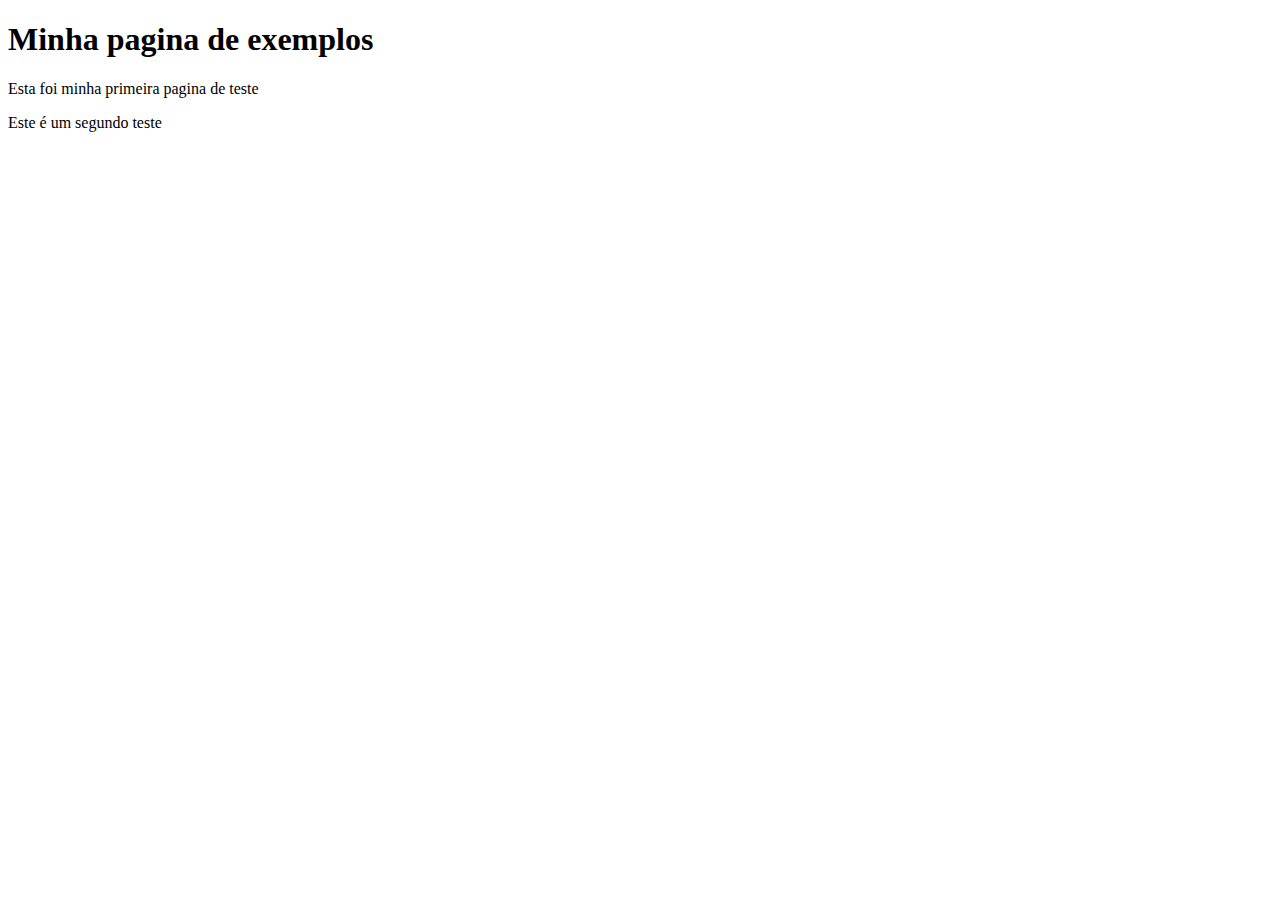
==== index.html @ cd8509f0 "adiciona texto para pagina inicial" ====
<!DOCTYPE html>
<html lang="pt">
<head>
    <meta charset="UTF-8">
    <meta http-equiv="X-UA-Compatible" content="IE=edge">
    <meta name="viewport" content="width=device-width, initial-scale=1.0">
    <title>Pagina inicial</title>
</head>
<body>
    <h1>Minha pagina de exemplos </h1>

    <p> Esta foi minha primeira pagina de teste</p>
    <p> Este é um segundo teste </p>
    
</body>
</html>
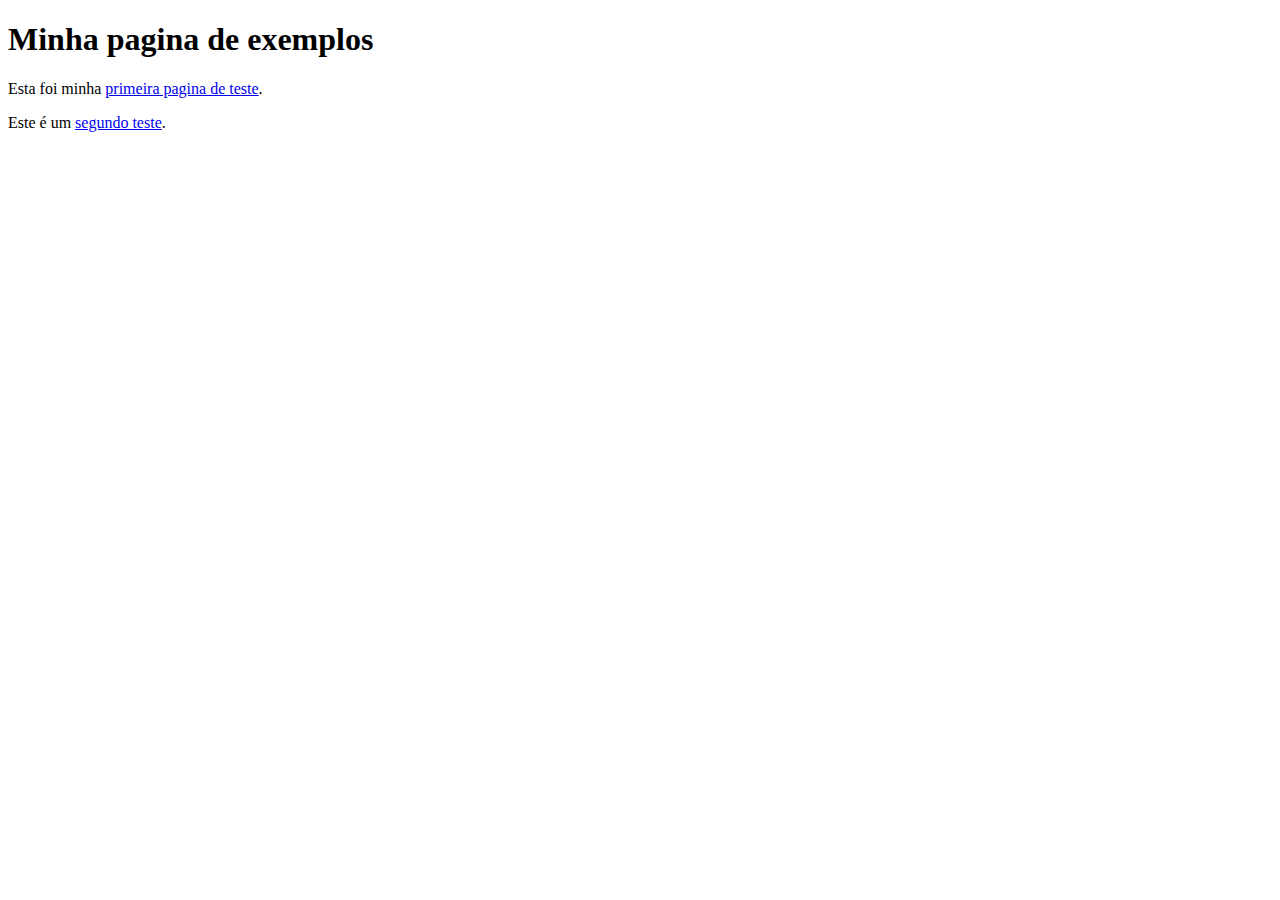
==== commit 8a0f3b3d: "adiciona link a pagina" ====
--- a/index.html
+++ b/index.html
@@ -9,8 +9,8 @@
 <body>
     <h1>Minha pagina de exemplos </h1>
 
-    <p> Esta foi minha primeira pagina de teste</p>
-    <p> Este é um segundo teste </p>
-    
+    <p> Esta foi minha <a href="teste.html"> primeira pagina de teste</a>.</p>
+    <p> Este é um <a href="outro.html">segundo teste</a>.</p>
+
 </body>
 </html>
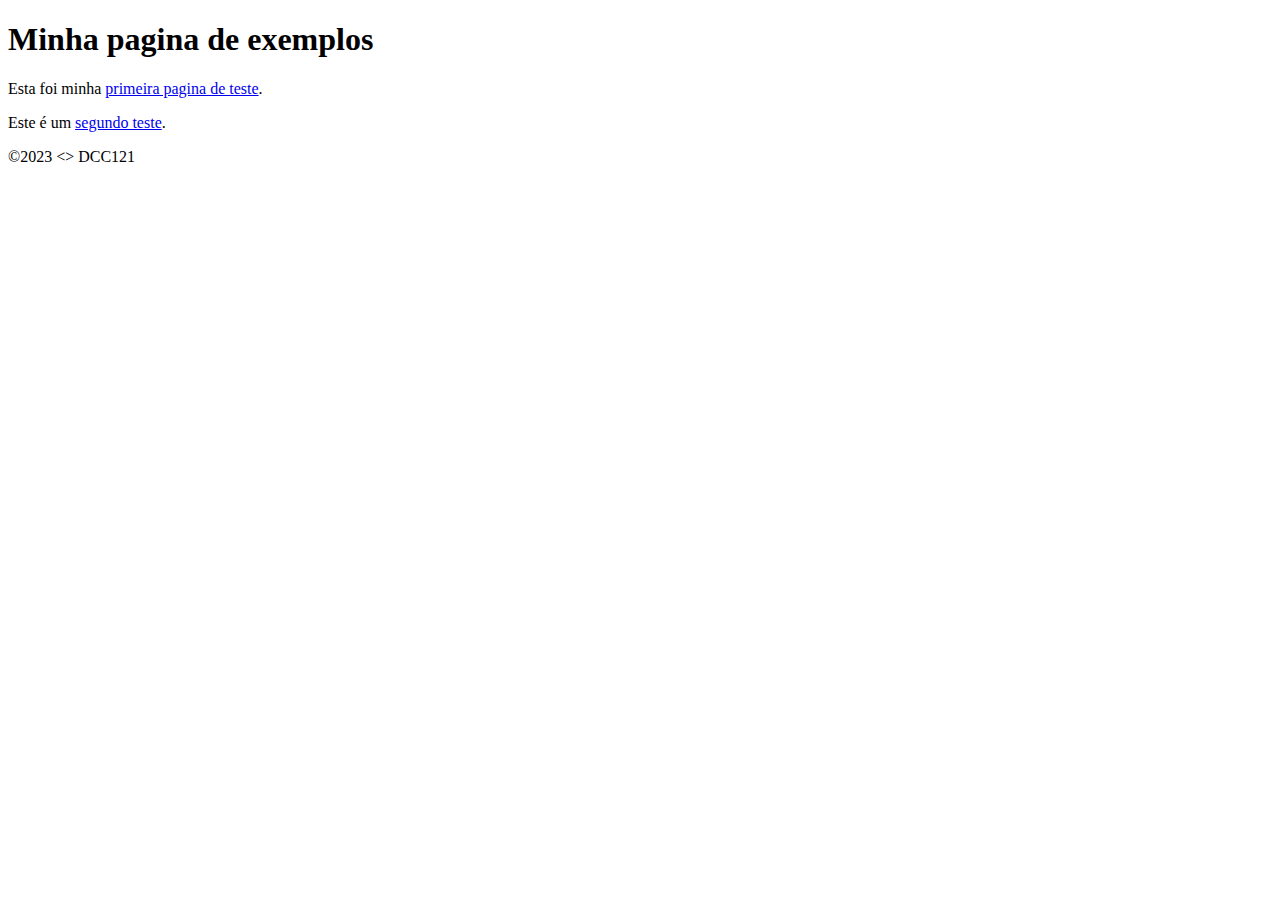
==== commit a23b728b: "adiciona estrutura index" ====
--- a/index.html
+++ b/index.html
@@ -7,10 +7,17 @@
     <title>Pagina inicial</title>
 </head>
 <body>
-    <h1>Minha pagina de exemplos </h1>
+    <header> 
+        <h1>Minha pagina de exemplos</h1>
+    </header>
 
-    <p> Esta foi minha <a href="teste.html"> primeira pagina de teste</a>.</p>
-    <p> Este é um <a href="outro.html">segundo teste</a>.</p>
+    <main> 
+        <p> Esta foi minha <a href="listas.html"> primeira pagina de teste</a>.</p>
+        <p> Este é um <a href="outro.html">segundo teste</a>.</p>
+    </main>
 
+    <footer>
+        &copy;2023 &lt;&gt; DCC121
+    </footer>
 </body>
 </html>
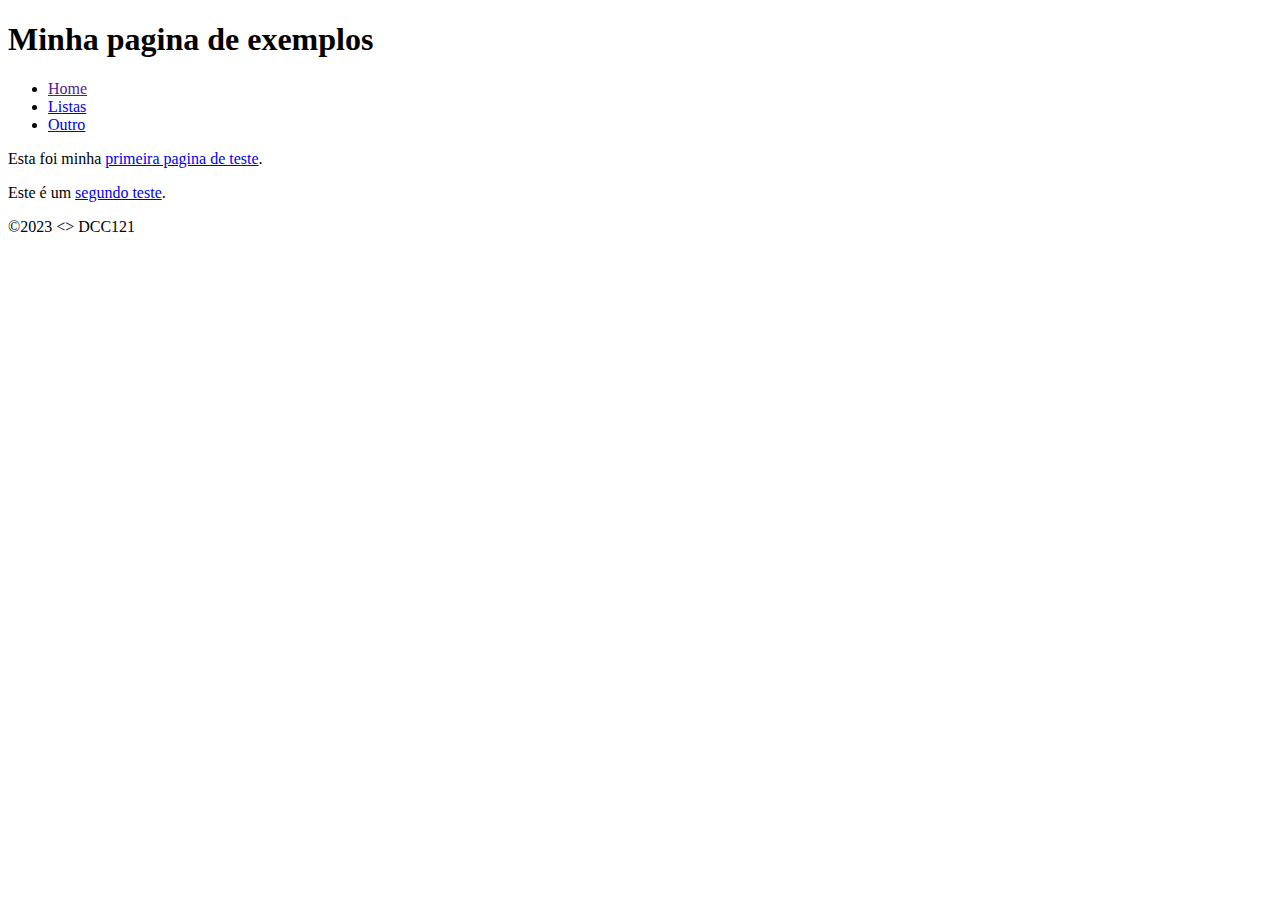
==== commit fada60ed: "adiciona navegacao em todas as paginas" ====
--- a/index.html
+++ b/index.html
@@ -9,6 +9,13 @@
 <body>
     <header> 
         <h1>Minha pagina de exemplos</h1>
+        <nav> 
+        <ul>
+            <li> <a href="">Home</a></li>
+            <li> <a href="listas.html">Listas</a></li>
+            <li> <a href="outro.html">Outro</a></li>
+        </ul>
+        </nav>
     </header>
 
     <main> 
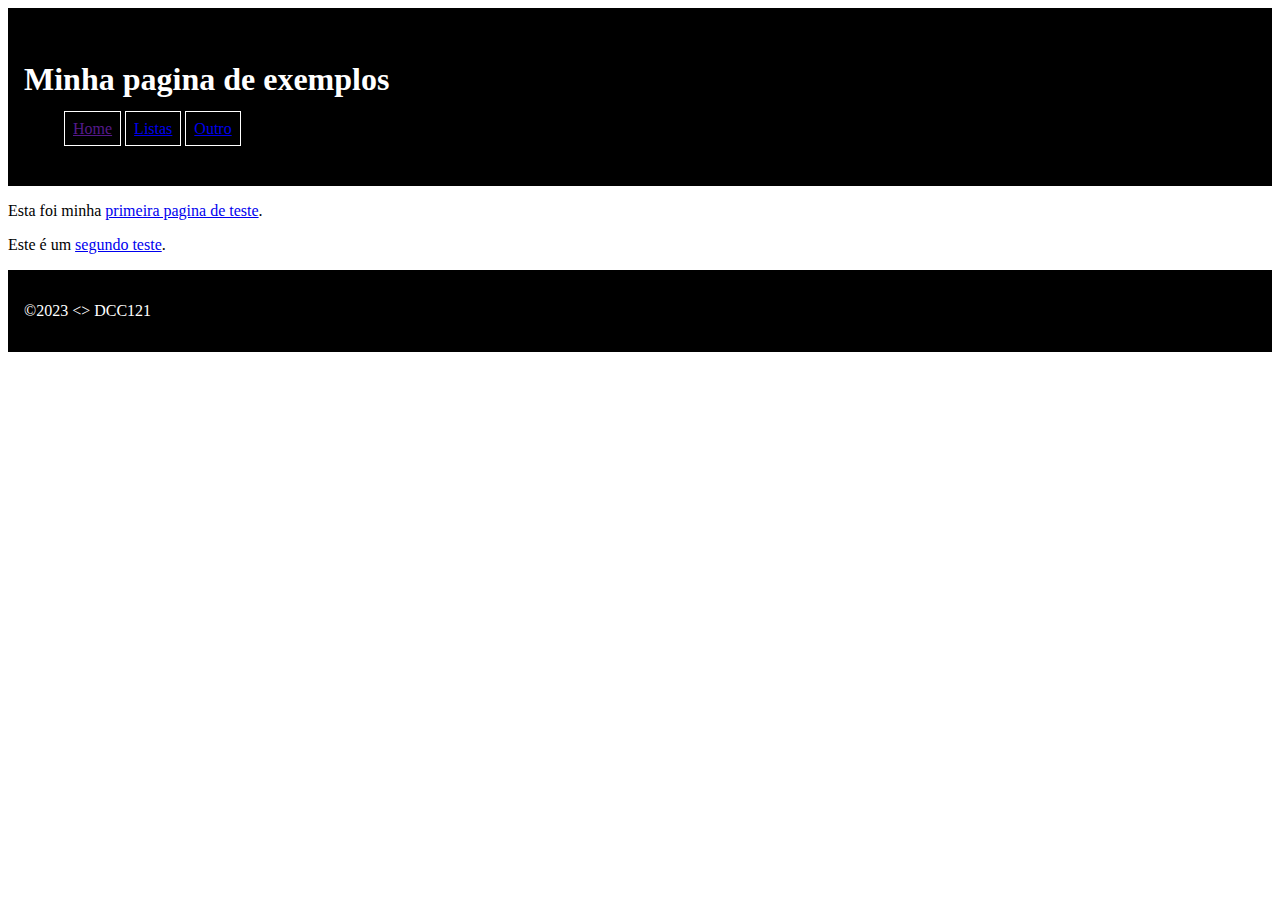
==== commit cf4dd157: "adiciona estilo para o cabeçalho e rodape" ====
--- a/index.html
+++ b/index.html
@@ -7,13 +7,13 @@
     <title>Pagina inicial</title>
 </head>
 <body>
-    <header> 
+    <header style = "padding: 2em 1em; color:white; background-color: black;"> 
         <h1>Minha pagina de exemplos</h1>
         <nav> 
         <ul>
-            <li> <a href="">Home</a></li>
-            <li> <a href="listas.html">Listas</a></li>
-            <li> <a href="outro.html">Outro</a></li>
+            <li style = "display: inline; border: solid 1px; padding: 0.5em;"> <a href="">Home</a></li>
+            <li style = "display: inline; border: solid 1px; padding: 0.5em;"> <a href="listas.html">Listas</a></li>
+            <li style = "display: inline; border: solid 1px; padding: 0.5em;"> <a href="outro.html">Outro</a></li>
         </ul>
         </nav>
     </header>
@@ -23,7 +23,7 @@
         <p> Este é um <a href="outro.html">segundo teste</a>.</p>
     </main>
 
-    <footer>
+    <footer style = "padding: 2em 1em; color:white; background-color: black;">
         &copy;2023 &lt;&gt; DCC121
     </footer>
 </body>
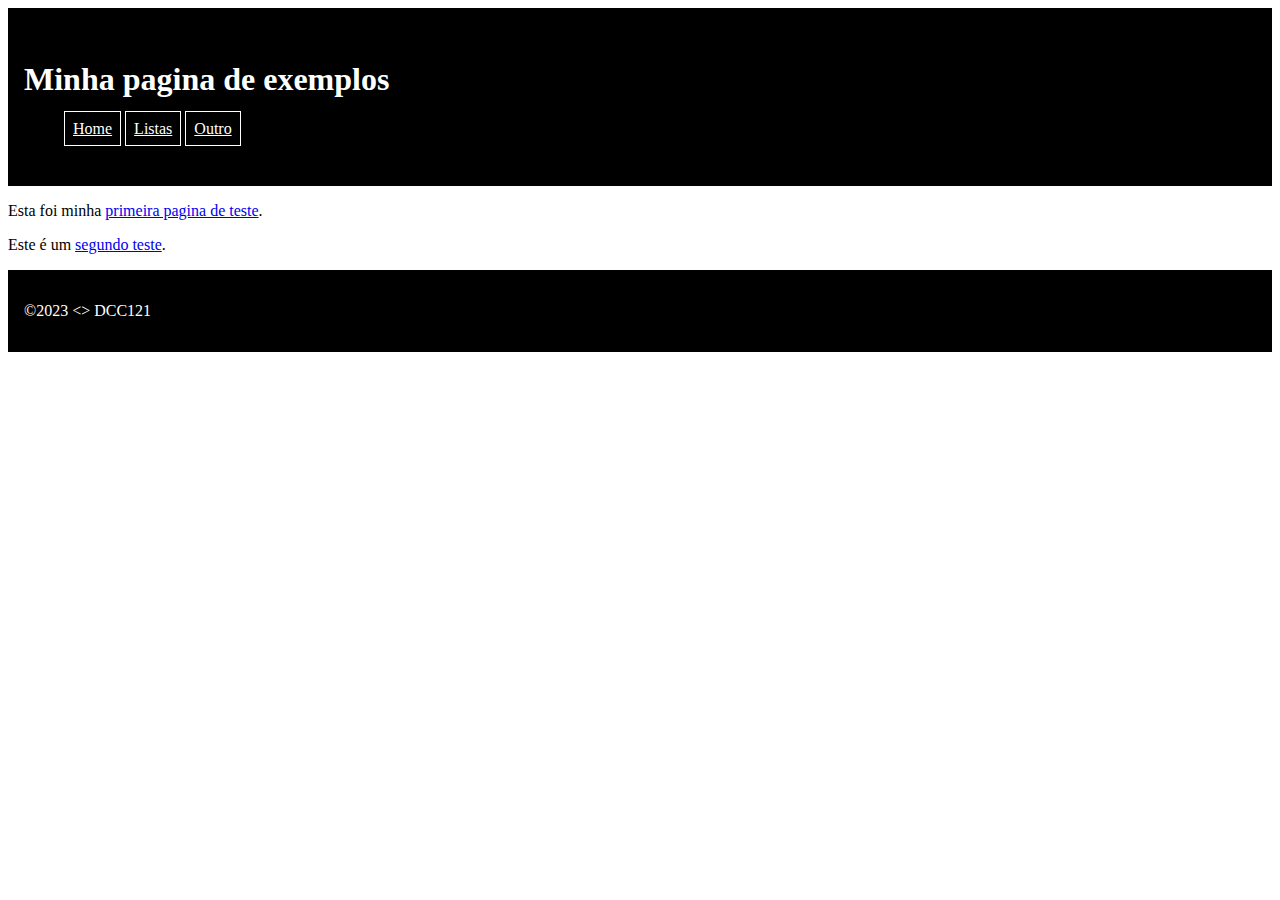
==== commit 17ac909a: "adiciona estilo para links" ====
--- a/index.html
+++ b/index.html
@@ -5,15 +5,25 @@
     <meta http-equiv="X-UA-Compatible" content="IE=edge">
     <meta name="viewport" content="width=device-width, initial-scale=1.0">
     <title>Pagina inicial</title>
+    <style>
+    li {
+        display: inline;
+        border: solid 1px;
+        padding: 0.5em;
+    }
+    header a{
+        color: white;
+    }
+    </style>
 </head>
 <body>
     <header style = "padding: 2em 1em; color:white; background-color: black;"> 
         <h1>Minha pagina de exemplos</h1>
         <nav> 
         <ul>
-            <li style = "display: inline; border: solid 1px; padding: 0.5em;"> <a href="">Home</a></li>
-            <li style = "display: inline; border: solid 1px; padding: 0.5em;"> <a href="listas.html">Listas</a></li>
-            <li style = "display: inline; border: solid 1px; padding: 0.5em;"> <a href="outro.html">Outro</a></li>
+            <li><a href="">Home</a></li>
+            <li><a href="listas.html">Listas</a></li>
+            <li><a href="outro.html">Outro</a></li>
         </ul>
         </nav>
     </header>
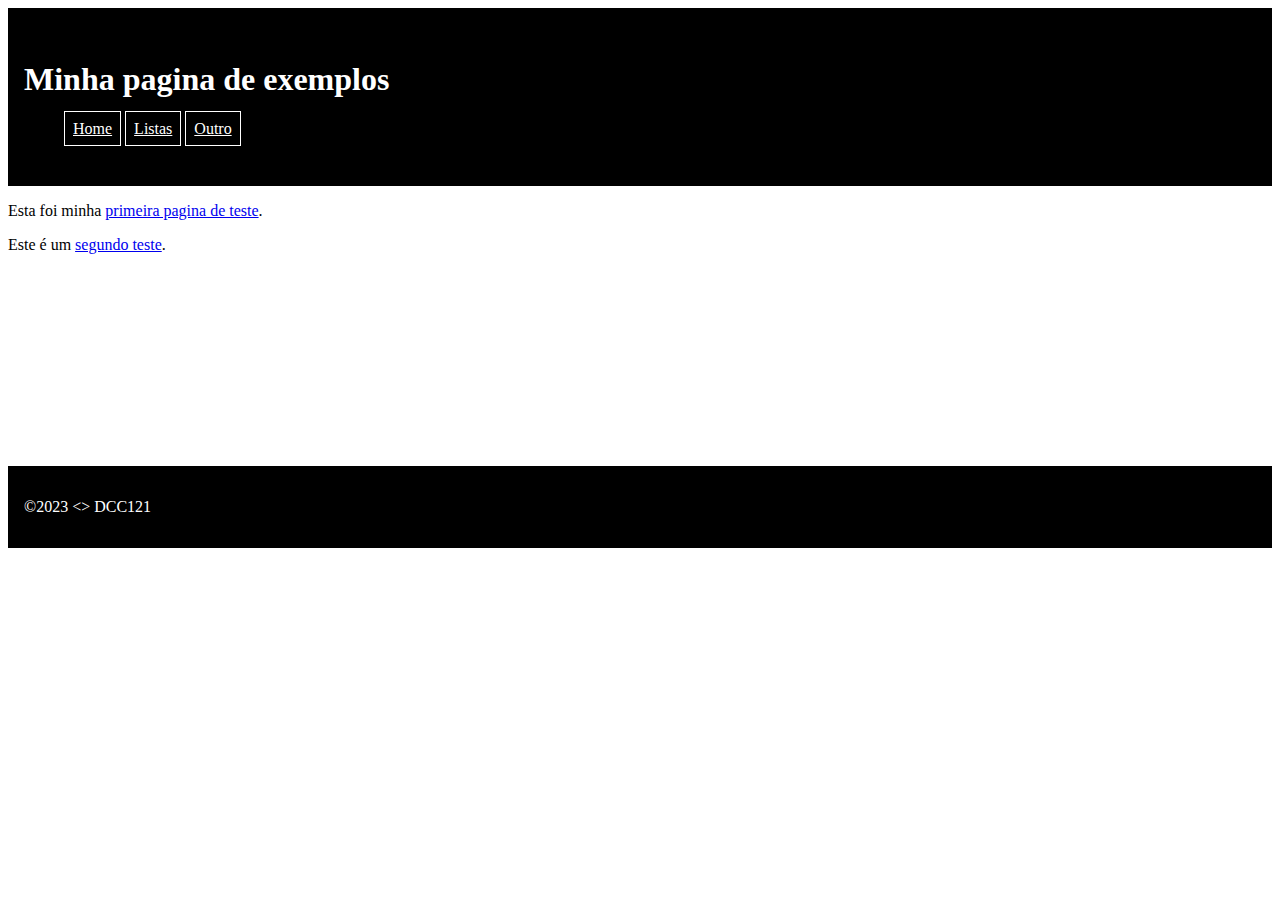
==== commit 75b5a8b1: "adiciona estilo externo" ====
--- a/index.html
+++ b/index.html
@@ -1,23 +1,15 @@
 <!DOCTYPE html>
 <html lang="pt">
+    
 <head>
     <meta charset="UTF-8">
     <meta http-equiv="X-UA-Compatible" content="IE=edge">
     <meta name="viewport" content="width=device-width, initial-scale=1.0">
     <title>Pagina inicial</title>
-    <style>
-    li {
-        display: inline;
-        border: solid 1px;
-        padding: 0.5em;
-    }
-    header a{
-        color: white;
-    }
-    </style>
+    <link rel="stylesheet" href ="estilopb.css"/>
 </head>
 <body>
-    <header style = "padding: 2em 1em; color:white; background-color: black;"> 
+    <header> 
         <h1>Minha pagina de exemplos</h1>
         <nav> 
         <ul>
@@ -33,7 +25,7 @@
         <p> Este é um <a href="outro.html">segundo teste</a>.</p>
     </main>
 
-    <footer style = "padding: 2em 1em; color:white; background-color: black;">
+    <footer>
         &copy;2023 &lt;&gt; DCC121
     </footer>
 </body>
--- a/estilopb.css
+++ b/estilopb.css
@@ -0,0 +1,17 @@
+header, footer{
+    padding: 2em 1em; 
+    color:white; 
+    background-color: black;
+}
+main {
+    min-height: 264px;
+}
+nav li {
+display: inline;
+border: solid 1px;
+padding: 0.5em;
+}
+
+header a{
+color: white;
+}